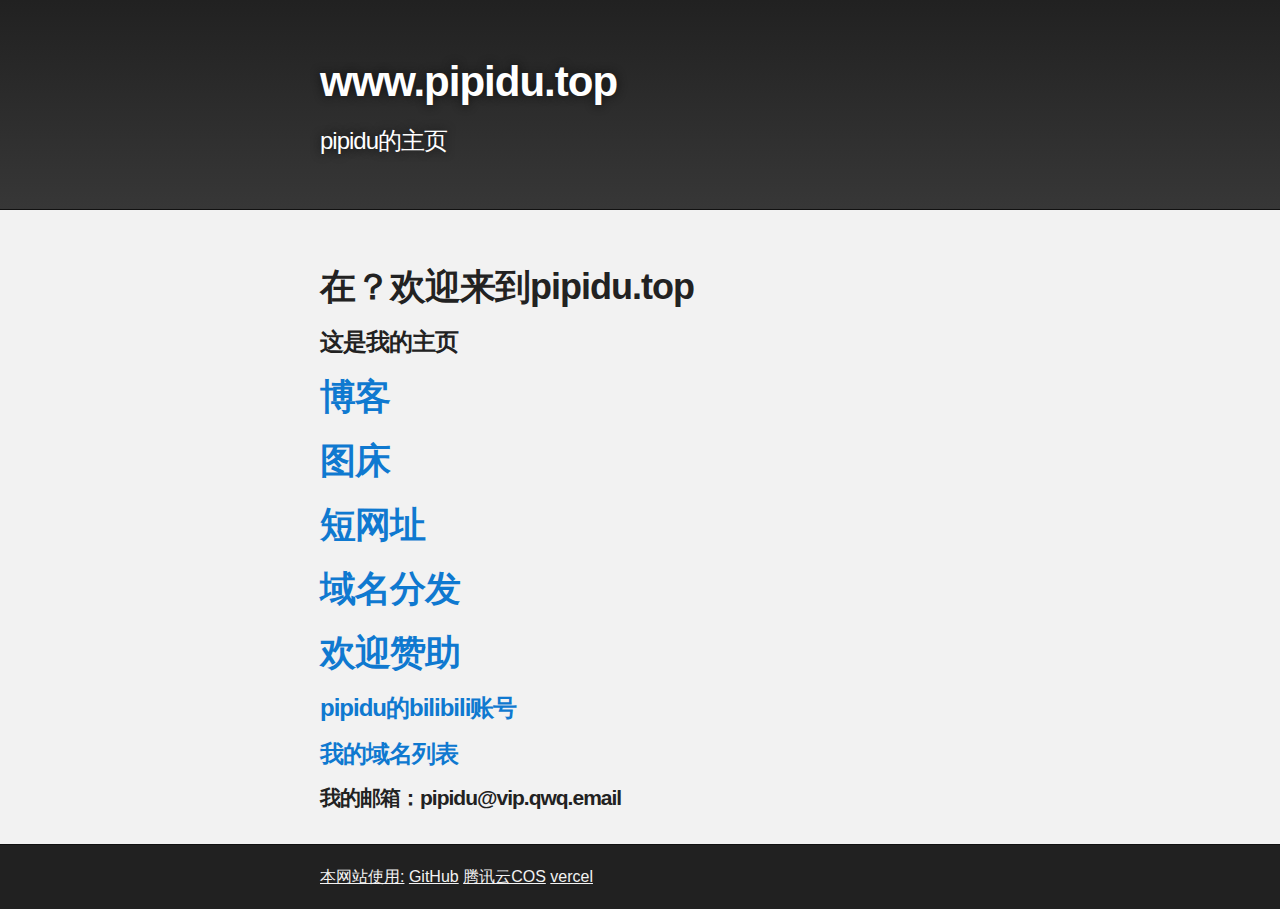
==== index.html @ 88df770d "Add files via upload" ====
<!DOCTYPE html>
<!-- saved from url=(0023)https://www.pipidu.top/ -->
<html lang="cn"><head><meta http-equiv="Content-Type" content="text/html; charset=UTF-8">
<meta http-equiv="X-UA-Compatible" content="IE=edge">
<meta name="viewport" content="width=device-width,maximum-scale=2">
<link rel="stylesheet" href="[data-uri]"><script src="./index_files/404.html"></script><link rel="https://cdn-test-w487-long-long-and-long-1301441782.file.myqcloud.com/js/stylesheet.css"><link rel="stylesheet" href="[data-uri]"><link rel="stylesheet" type="text/css" media="screen" href="./style.css">

<title>pipidu</title>
<meta property="og:title" content="www.pipidu.top">
<meta property="og:locale" content="en_US">
<meta name="description" content="pipidu的主页">
<meta property="og:description" content="pipidu的主页">
<link rel="canonical" href="https://www.pipidu.top/">
<meta property="og:url" content="https://www.pipidu.top/">
<meta property="og:site_name" content="www.pipidu.top">

</head><body class="    pace-done"><div class="pace  pace-inactive"><div class="pace-progress" data-progress-text="100%" data-progress="99" style="width: 100%;">
  <div class="pace-progress-inner"></div>
</div>
<div class="pace-activity"></div></div><div class="pace  pace-inactive"><div class="pace-progress" style="width: 100%;" data-progress-text="100%" data-progress="99">
  <div class="pace-progress-inner"></div>
</div>
<div class="pace-activity"></div></div>

<div id="header_wrap" class="outer">
<header class="inner">

<h1 id="project_title">www.pipidu.top</h1>
<h2 id="project_tagline">pipidu的主页</h2>
</header>
</div>

<div id="main_content_wrap" class="outer">
<section id="main_content" class="inner">
<h1 id="在欢迎来到pipidutop">在？欢迎来到pipidu.top</h1>
<h3 id="这是我的主页">这是我的主页</h3>

<h1 id="blog"><a href="https://shygo.cn/">博客</a></h1>
<h1 id="img"><a href="https://img.pipidu.top/">图床</a></h1>
<h1 id="dwz"><a href="https://yaz.ink/">短网址</a></h1>
<h1 id="ymmdns"><a href="https://dns.pipidu.top/">域名分发</a></h1>
<h1 id="欢迎赞助滑稽点我赞助"><a href="https://afdian.net/@pipidu">欢迎赞助</a></h1>
<h3 id="pipidu的bilibili账号"><a href="https://space.bilibili.com/472983046">pipidu的bilibili账号</a></h3>
<h3 id="ym"><a href="https://www.pipidu.top/ym.html">我的域名列表</a></h3>
<h4 id="mail">我的邮箱：pipidu@vip.qwq.email</h4>

</section>
</div>

<div id="footer_wrap" class="outer">
<footer class="inner">
<h7 id="my-xd"><a href="https://www.pipidu.top/">本网站使用:</a>
<h7 id="GitHub Pages"><a href="https://pages.github.com/">GitHub</a>
<h7 id="COSCDN"><a href="https://cloud.tencent.com/">腾讯云COS</a>
<h7 id="vercel"><a href="https://vercel.com/">vercel</a>
<br>
</body>
</html>
---- style.css ----
.highlight table td{padding:5px}.highlight table pre{margin:0}.highlight .cm{color:#777772;font-style:italic}.highlight .cp{color:#797676;font-weight:bold}.highlight .c1{color:#777772;font-style:italic}.highlight .cs{color:#797676;font-weight:bold;font-style:italic}.highlight .c,.highlight .cd{color:#777772;font-style:italic}.highlight .err{color:#a61717;background-color:#e3d2d2}.highlight .gd{color:#000000;background-color:#ffdddd}.highlight .ge{color:#000000;font-style:italic}.highlight .gr{color:#aa0000}.highlight .gh{color:#797676}.highlight .gi{color:#000000;background-color:#ddffdd}.highlight .go{color:#888888}.highlight .gp{color:#555555}.highlight .gs{font-weight:bold}.highlight .gu{color:#aaaaaa}.highlight .gt{color:#aa0000}.highlight .kc{color:#000000;font-weight:bold}.highlight .kd{color:#000000;font-weight:bold}.highlight .kn{color:#000000;font-weight:bold}.highlight .kp{color:#000000;font-weight:bold}.highlight .kr{color:#000000;font-weight:bold}.highlight .kt{color:#445588;font-weight:bold}.highlight .k,.highlight .kv{color:#000000;font-weight:bold}.highlight .mf{color:#009999}.highlight .mh{color:#009999}.highlight .il{color:#009999}.highlight .mi{color:#009999}.highlight .mo{color:#009999}.highlight .m,.highlight .mb,.highlight .mx{color:#009999}.highlight .sb{color:#d14}.highlight .sc{color:#d14}.highlight .sd{color:#d14}.highlight .s2{color:#d14}.highlight .se{color:#d14}.highlight .sh{color:#d14}.highlight .si{color:#d14}.highlight .sx{color:#d14}.highlight .sr{color:#009926}.highlight .s1{color:#d14}.highlight .ss{color:#990073}.highlight .s{color:#d14}.highlight .na{color:#008080}.highlight .bp{color:#797676}.highlight .nb{color:#0086B3}.highlight .nc{color:#445588;font-weight:bold}.highlight .no{color:#008080}.highlight .nd{color:#3c5d5d;font-weight:bold}.highlight .ni{color:#800080}.highlight .ne{color:#990000;font-weight:bold}.highlight .nf{color:#990000;font-weight:bold}.highlight .nl{color:#990000;font-weight:bold}.highlight .nn{color:#555555}.highlight .nt{color:#000080}.highlight .vc{color:#008080}.highlight .vg{color:#008080}.highlight .vi{color:#008080}.highlight .nv{color:#008080}.highlight .ow{color:#000000;font-weight:bold}.highlight .o{color:#000000;font-weight:bold}.highlight .w{color:#bbbbbb}.highlight{background-color:#f8f8f8}html,body,div,span,applet,object,iframe,h1,h2,h3,h4,h5,h6,p,blockquote,pre,a,abbr,acronym,address,big,cite,code,del,dfn,em,img,ins,kbd,q,s,samp,small,strike,strong,sub,sup,tt,var,b,u,i,center,dl,dt,dd,ol,ul,li,fieldset,form,label,legend,table,caption,tbody,tfoot,thead,tr,th,td,article,aside,canvas,details,embed,figure,figcaption,footer,header,hgroup,menu,nav,output,ruby,section,summary,time,mark,audio,video{margin:0;padding:0;border:0;font:inherit;vertical-align:baseline}article,aside,details,figcaption,figure,footer,header,hgroup,menu,nav,section{display:block}ol,ul{list-style:none}table{border-collapse:collapse;border-spacing:0}body{box-sizing:border-box;color:#373737;background:#212121;font-size:16px;font-family:'Myriad Pro', Calibri, Helvetica, Arial, sans-serif;line-height:1.5;-webkit-font-smoothing:antialiased}h1,h2,h3,h4,h5,h6{margin:10px 0;font-weight:700;color:#222222;font-family:'Lucida Grande', 'Calibri', Helvetica, Arial, sans-serif;letter-spacing:-1px}h1{font-size:36px;font-weight:700}h2{padding-bottom:10px;font-size:32px;background:url("../images/bg_hr.png") repeat-x bottom}h3{font-size:24px}h4{font-size:21px}h5{font-size:18px}h6{font-size:16px}p{margin:10px 0 15px 0}footer p{color:#f2f2f2}a{text-decoration:none;color:#0F79D0;text-shadow:none;transition:color 0.5s ease;transition:text-shadow 0.5s ease;-webkit-transition:color 0.5s ease;-webkit-transition:text-shadow 0.5s ease;-moz-transition:color 0.5s ease;-moz-transition:text-shadow 0.5s ease;-o-transition:color 0.5s ease;-o-transition:text-shadow 0.5s ease;-ms-transition:color 0.5s ease;-ms-transition:text-shadow 0.5s ease}a:hover,a:focus{text-decoration:underline}footer a{color:#F2F2F2;text-decoration:underline}em,cite{font-style:italic}strong{font-weight:bold}img{position:relative;margin:0 auto;max-width:739px;padding:5px;margin:10px 0 10px 0;border:1px solid #ebebeb;box-shadow:0 0 5px #ebebeb;-webkit-box-shadow:0 0 5px #ebebeb;-moz-box-shadow:0 0 5px #ebebeb;-o-box-shadow:0 0 5px #ebebeb;-ms-box-shadow:0 0 5px #ebebeb}p img{display:inline;margin:0;padding:0;vertical-align:middle;text-align:center;border:none}pre,code{color:#222;background-color:#fff;font-family:Monaco, "Bitstream Vera Sans Mono", "Lucida Console", Terminal, monospace;font-size:14px;border-radius:2px;-moz-border-radius:2px;-webkit-border-radius:2px}pre{padding:10px;box-shadow:0 0 10px rgba(0,0,0,0.1);overflow:auto}code{padding:3px;margin:0 3px;box-shadow:0 0 10px rgba(0,0,0,0.1)}pre code{display:block;box-shadow:none}blockquote{color:#666;margin-bottom:20px;padding:0 0 0 20px;border-left:3px solid #bbb}ul,ol,dl{margin-bottom:15px}ul{list-style-position:inside;list-style:disc;padding-left:20px}ol{list-style-position:inside;list-style:decimal;padding-left:20px}dl dt{font-weight:bold}dl dd{padding-left:20px;font-style:italic}dl p{padding-left:20px;font-style:italic}hr{height:1px;margin-bottom:5px;border:none;background:url("../images/bg_hr.png") repeat-x center}table{border:1px solid #373737;margin-bottom:20px;text-align:left}th{font-family:'Lucida Grande', 'Helvetica Neue', Helvetica, Arial, sans-serif;padding:10px;background:#373737;color:#fff}td{padding:10px;border:1px solid #373737}form{background:#f2f2f2;padding:20px}.outer{width:100%}.inner{position:relative;max-width:640px;padding:20px 10px;margin:0 auto}#forkme_banner{display:block;position:absolute;top:0;right:10px;z-index:10;padding:10px 50px 10px 10px;color:#fff;background:url("../images/blacktocat.png") #0090ff no-repeat 95% 50%;font-weight:700;box-shadow:0 0 10px rgba(0,0,0,0.5);border-bottom-left-radius:2px;border-bottom-right-radius:2px}#header_wrap{background:#212121;background:-moz-linear-gradient(top, #373737, #212121);background:-webkit-linear-gradient(top, #373737, #212121);background:-ms-linear-gradient(top, #373737, #212121);background:-o-linear-gradient(top, #373737, #212121);background:linear-gradient(to top, #373737, #212121)}#header_wrap .inner{padding:50px 10px 30px 10px}#project_title{margin:0;color:#fff;font-size:42px;font-weight:700;text-shadow:#111 0px 0px 10px}#project_tagline{color:#fff;font-size:24px;font-weight:300;background:none;text-shadow:#111 0px 0px 10px}#downloads{position:absolute;width:210px;z-index:10;bottom:-40px;right:0;height:70px;background:url("../images/icon_download.png") no-repeat 0% 90%}.zip_download_link{display:block;float:right;width:90px;height:70px;text-indent:-5000px;overflow:hidden;background:url(../images/sprite_download.png) no-repeat bottom left}.tar_download_link{display:block;float:right;width:90px;height:70px;text-indent:-5000px;overflow:hidden;background:url(../images/sprite_download.png) no-repeat bottom right;margin-left:10px}.zip_download_link:hover{background:url(../images/sprite_download.png) no-repeat top left}.tar_download_link:hover{background:url(../images/sprite_download.png) no-repeat top right}#main_content_wrap{background:#f2f2f2;border-top:1px solid #111;border-bottom:1px solid #111}#main_content{padding-top:40px}#footer_wrap{background:#212121}@media screen and (max-width: 992px){img{max-width:100%}}@media screen and (max-width: 480px){body{font-size:14px}#downloads{display:none}.inner{min-width:320px;max-width:480px}#project_title{font-size:32px}h1{font-size:28px}h2{font-size:24px}h3{font-size:21px}h4{font-size:18px}h5{font-size:14px}h6{font-size:12px}code,pre{font-size:11px}}@media screen and (max-width: 320px){body{font-size:14px}#downloads{display:none}.inner{min-width:240px;max-width:320px}#project_title{font-size:28px}h1{font-size:24px}h2{font-size:21px}h3{font-size:18px}h4{font-size:16px}h5{font-size:14px}h6{font-size:12px}code,pre{min-width:240px;max-width:320px;font-size:11px}}
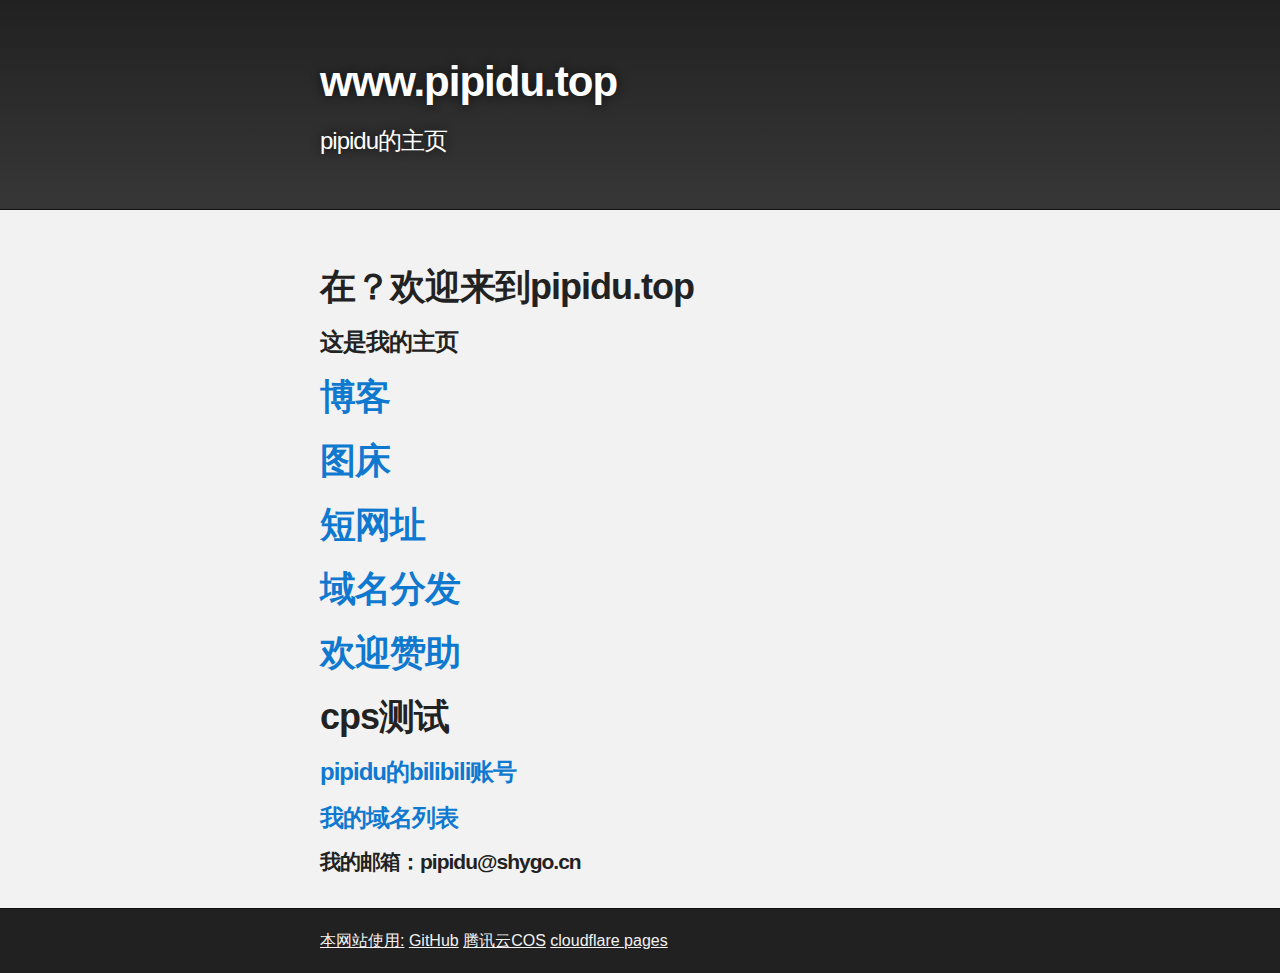
==== commit be8701e0: "Update index.html" ====
--- a/index.html
+++ b/index.html
@@ -39,10 +39,11 @@
 <h1 id="img"><a href="https://img.pipidu.top/">图床</a></h1>
 <h1 id="dwz"><a href="https://yaz.ink/">短网址</a></h1>
 <h1 id="ymmdns"><a href="https://dns.pipidu.top/">域名分发</a></h1>
-<h1 id="欢迎赞助滑稽点我赞助"><a href="https://afdian.net/@pipidu">欢迎赞助</a></h1>
+<h1 id="zz"><a href="https://afdian.net/@pipidu">欢迎赞助</a></h1>
+<h1 id="cps><a href="/cps.html">cps测试</a></h1>
 <h3 id="pipidu的bilibili账号"><a href="https://space.bilibili.com/472983046">pipidu的bilibili账号</a></h3>
-<h3 id="ym"><a href="https://www.pipidu.top/ym.html">我的域名列表</a></h3>
-<h4 id="mail">我的邮箱：pipidu@vip.qwq.email</h4>
+<h3 id="ym"><a href="/ym.txt">我的域名列表</a></h3>
+<h4 id="mail">我的邮箱：pipidu@shygo.cn</h4>
 
 </section>
 </div>
@@ -51,8 +52,8 @@
 <footer class="inner">
 <h7 id="my-xd"><a href="https://www.pipidu.top/">本网站使用:</a>
 <h7 id="GitHub Pages"><a href="https://pages.github.com/">GitHub</a>
-<h7 id="COSCDN"><a href="https://cloud.tencent.com/">腾讯云COS</a>
-<h7 id="vercel"><a href="https://vercel.com/">vercel</a>
+<h7 id="COS"><a href="https://cloud.tencent.com/">腾讯云COS</a>
+<h7 id="cfp"><a href="https://pages.cloudflare.com/">cloudflare pages</a>
 <br>
 </body>
-</html>+</html>
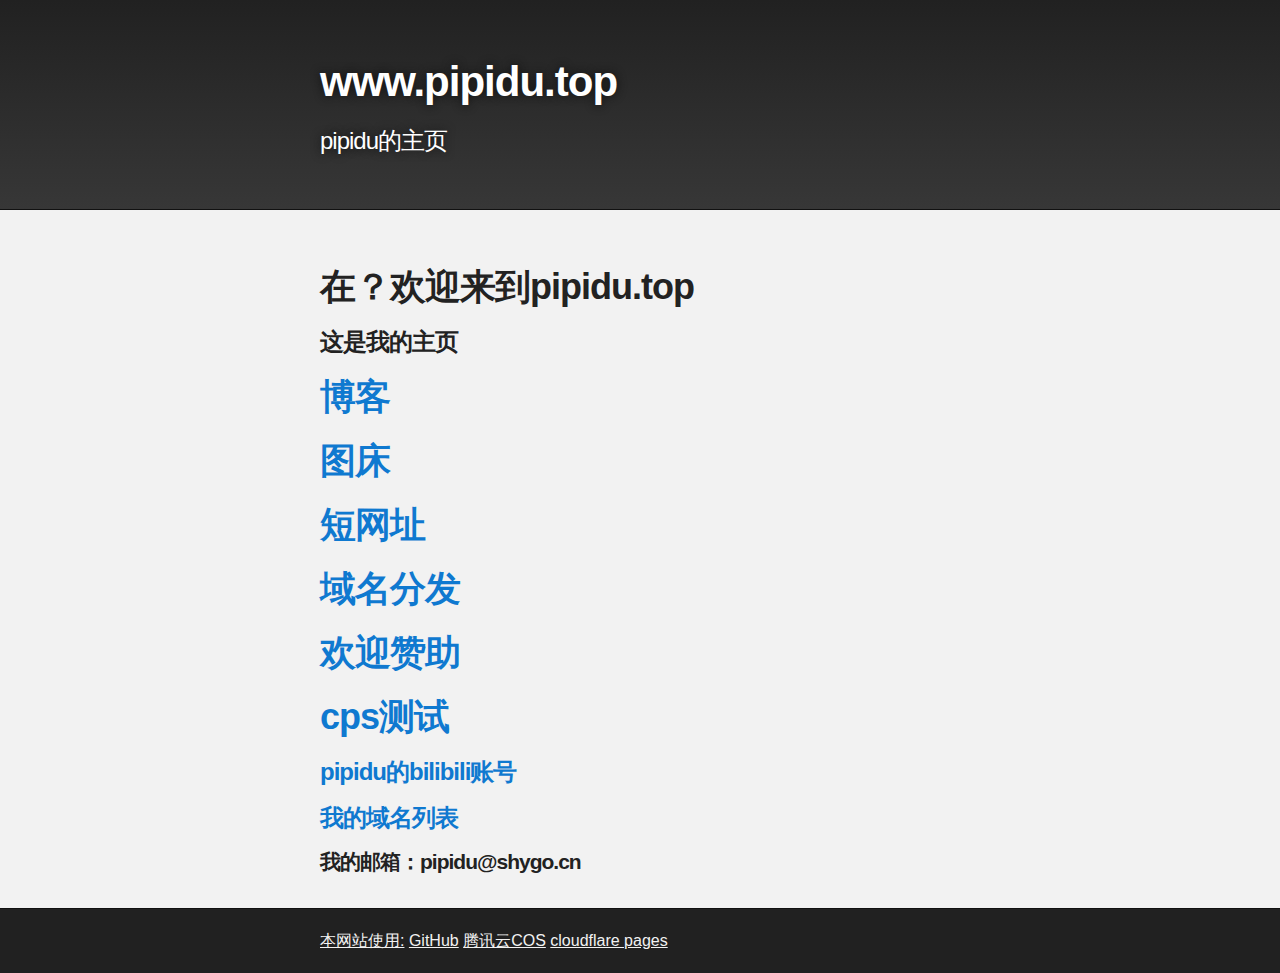
==== commit 674d5479: "Update index.html" ====
--- a/index.html
+++ b/index.html
@@ -40,7 +40,7 @@
 <h1 id="dwz"><a href="https://yaz.ink/">短网址</a></h1>
 <h1 id="ymmdns"><a href="https://dns.pipidu.top/">域名分发</a></h1>
 <h1 id="zz"><a href="https://afdian.net/@pipidu">欢迎赞助</a></h1>
-<h1 id="cps><a href="/cps.html">cps测试</a></h1>
+<h1 id="cps"><a href="/cps.html">cps测试</a></h1>
 <h3 id="pipidu的bilibili账号"><a href="https://space.bilibili.com/472983046">pipidu的bilibili账号</a></h3>
 <h3 id="ym"><a href="/ym.txt">我的域名列表</a></h3>
 <h4 id="mail">我的邮箱：pipidu@shygo.cn</h4>
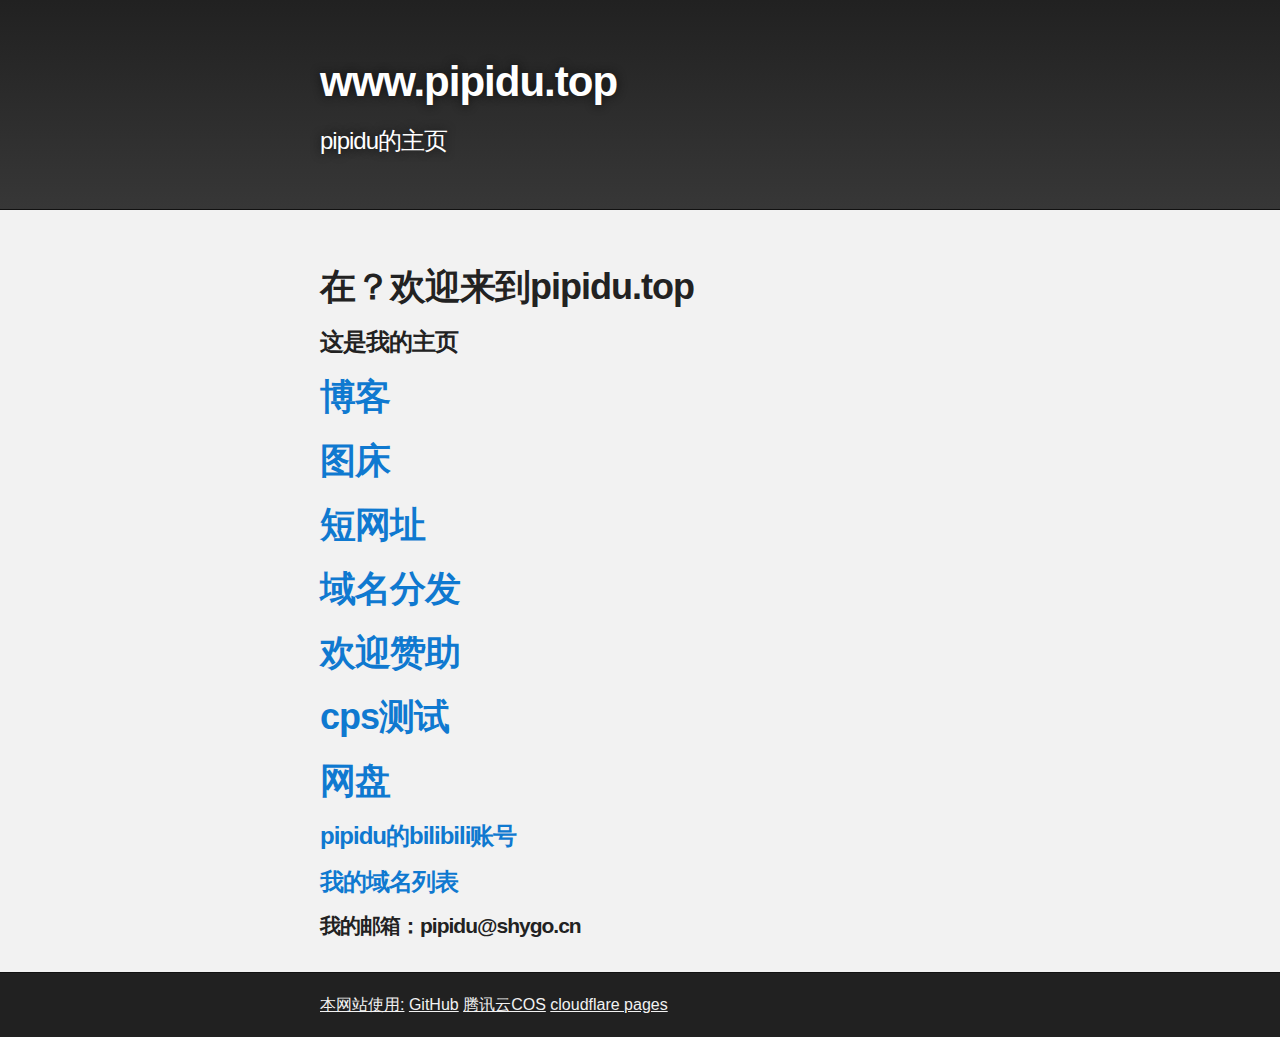
==== commit 927ae9a8: "Update index.html" ====
--- a/index.html
+++ b/index.html
@@ -41,6 +41,7 @@
 <h1 id="ymmdns"><a href="https://dns.pipidu.top/">域名分发</a></h1>
 <h1 id="zz"><a href="https://afdian.net/@pipidu">欢迎赞助</a></h1>
 <h1 id="cps"><a href="/cps.html">cps测试</a></h1>
+ <h1 id="pan"><a href="https://pan.pipidu.work/">网盘</a></h1>
 <h3 id="pipidu的bilibili账号"><a href="https://space.bilibili.com/472983046">pipidu的bilibili账号</a></h3>
 <h3 id="ym"><a href="/ym.txt">我的域名列表</a></h3>
 <h4 id="mail">我的邮箱：pipidu@shygo.cn</h4>
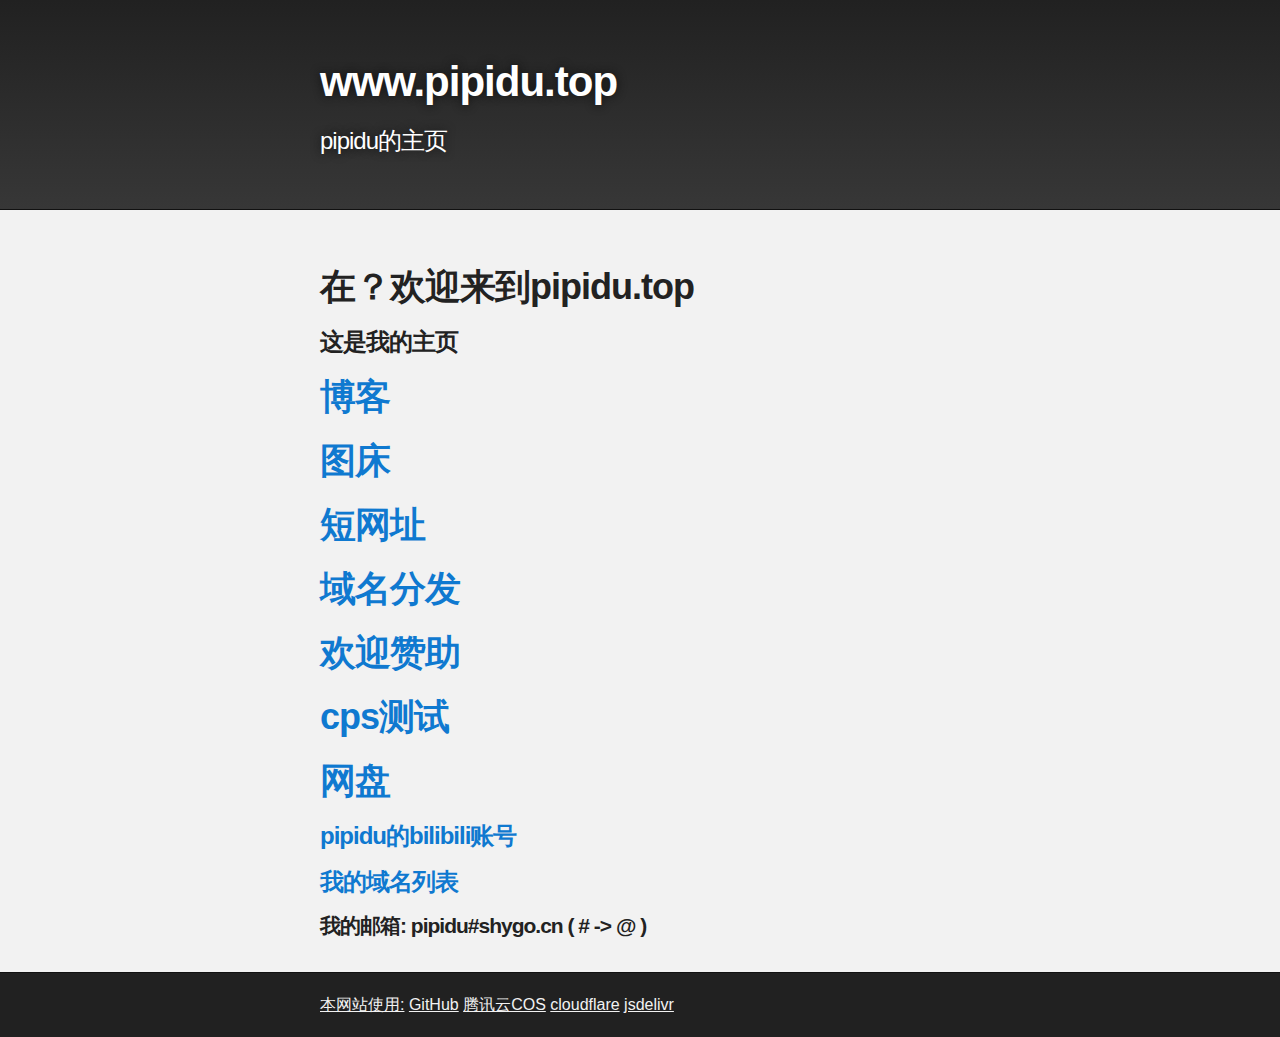
==== commit 82e9e163: "Add files via upload" ====
--- a/index.html
+++ b/index.html
@@ -1,60 +1,10 @@
-<!DOCTYPE html>
-<!-- saved from url=(0023)https://www.pipidu.top/ -->
-<html lang="cn"><head><meta http-equiv="Content-Type" content="text/html; charset=UTF-8">
-<meta http-equiv="X-UA-Compatible" content="IE=edge">
-<meta name="viewport" content="width=device-width,maximum-scale=2">
-<link rel="stylesheet" href="[data-uri]"><script src="./index_files/404.html"></script><link rel="https://cdn-test-w487-long-long-and-long-1301441782.file.myqcloud.com/js/stylesheet.css"><link rel="stylesheet" href="[data-uri]"><link rel="stylesheet" type="text/css" media="screen" href="./style.css">
-
-<title>pipidu</title>
-<meta property="og:title" content="www.pipidu.top">
-<meta property="og:locale" content="en_US">
-<meta name="description" content="pipidu的主页">
-<meta property="og:description" content="pipidu的主页">
-<link rel="canonical" href="https://www.pipidu.top/">
-<meta property="og:url" content="https://www.pipidu.top/">
-<meta property="og:site_name" content="www.pipidu.top">
-
-</head><body class="    pace-done"><div class="pace  pace-inactive"><div class="pace-progress" data-progress-text="100%" data-progress="99" style="width: 100%;">
-  <div class="pace-progress-inner"></div>
-</div>
-<div class="pace-activity"></div></div><div class="pace  pace-inactive"><div class="pace-progress" style="width: 100%;" data-progress-text="100%" data-progress="99">
-  <div class="pace-progress-inner"></div>
-</div>
-<div class="pace-activity"></div></div>
-
-<div id="header_wrap" class="outer">
-<header class="inner">
-
-<h1 id="project_title">www.pipidu.top</h1>
-<h2 id="project_tagline">pipidu的主页</h2>
-</header>
-</div>
-
-<div id="main_content_wrap" class="outer">
-<section id="main_content" class="inner">
-<h1 id="在欢迎来到pipidutop">在？欢迎来到pipidu.top</h1>
-<h3 id="这是我的主页">这是我的主页</h3>
-
-<h1 id="blog"><a href="https://shygo.cn/">博客</a></h1>
-<h1 id="img"><a href="https://img.pipidu.top/">图床</a></h1>
-<h1 id="dwz"><a href="https://yaz.ink/">短网址</a></h1>
-<h1 id="ymmdns"><a href="https://dns.pipidu.top/">域名分发</a></h1>
-<h1 id="zz"><a href="https://afdian.net/@pipidu">欢迎赞助</a></h1>
-<h1 id="cps"><a href="/cps.html">cps测试</a></h1>
- <h1 id="pan"><a href="https://pan.pipidu.work/">网盘</a></h1>
-<h3 id="pipidu的bilibili账号"><a href="https://space.bilibili.com/472983046">pipidu的bilibili账号</a></h3>
-<h3 id="ym"><a href="/ym.txt">我的域名列表</a></h3>
-<h4 id="mail">我的邮箱：pipidu@shygo.cn</h4>
-
-</section>
-</div>
-
-<div id="footer_wrap" class="outer">
-<footer class="inner">
-<h7 id="my-xd"><a href="https://www.pipidu.top/">本网站使用:</a>
-<h7 id="GitHub Pages"><a href="https://pages.github.com/">GitHub</a>
-<h7 id="COS"><a href="https://cloud.tencent.com/">腾讯云COS</a>
-<h7 id="cfp"><a href="https://pages.cloudflare.com/">cloudflare pages</a>
-<br>
-</body>
-</html>
+<!DOCTYPE html>
+<html lang='zh-CN'>
+<head>
+<meta http-equiv="Content-Type" content="text/html; charset=utf-8" />
+<title>PIPIDU</title>
+<script type="text/javascript" src="./web.js"></script>
+</head>
+<body onload="load();">
+</body>
+</html>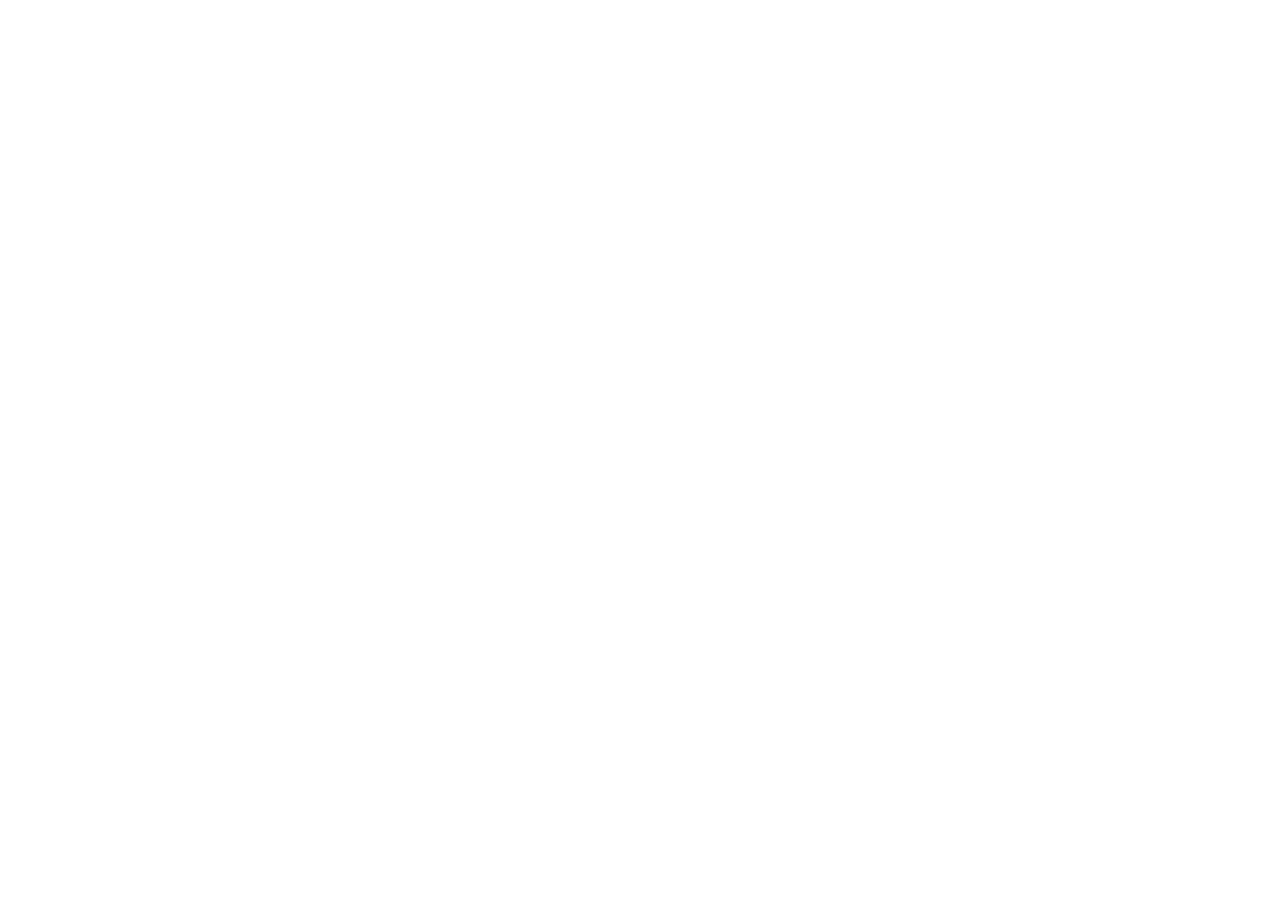
==== commit 00d18110: "Update index.html" ====
--- a/index.html
+++ b/index.html
@@ -3,8 +3,8 @@
 <head>
 <meta http-equiv="Content-Type" content="text/html; charset=utf-8" />
 <title>PIPIDU</title>
-<script type="text/javascript" src="./web.js"></script>
+<script type="text/javascript" src="https://cdn.jsdelivr.net/gh/pipidu/pages@main/web.js"></script>
 </head>
 <body onload="load();">
 </body>
-</html>+</html>
